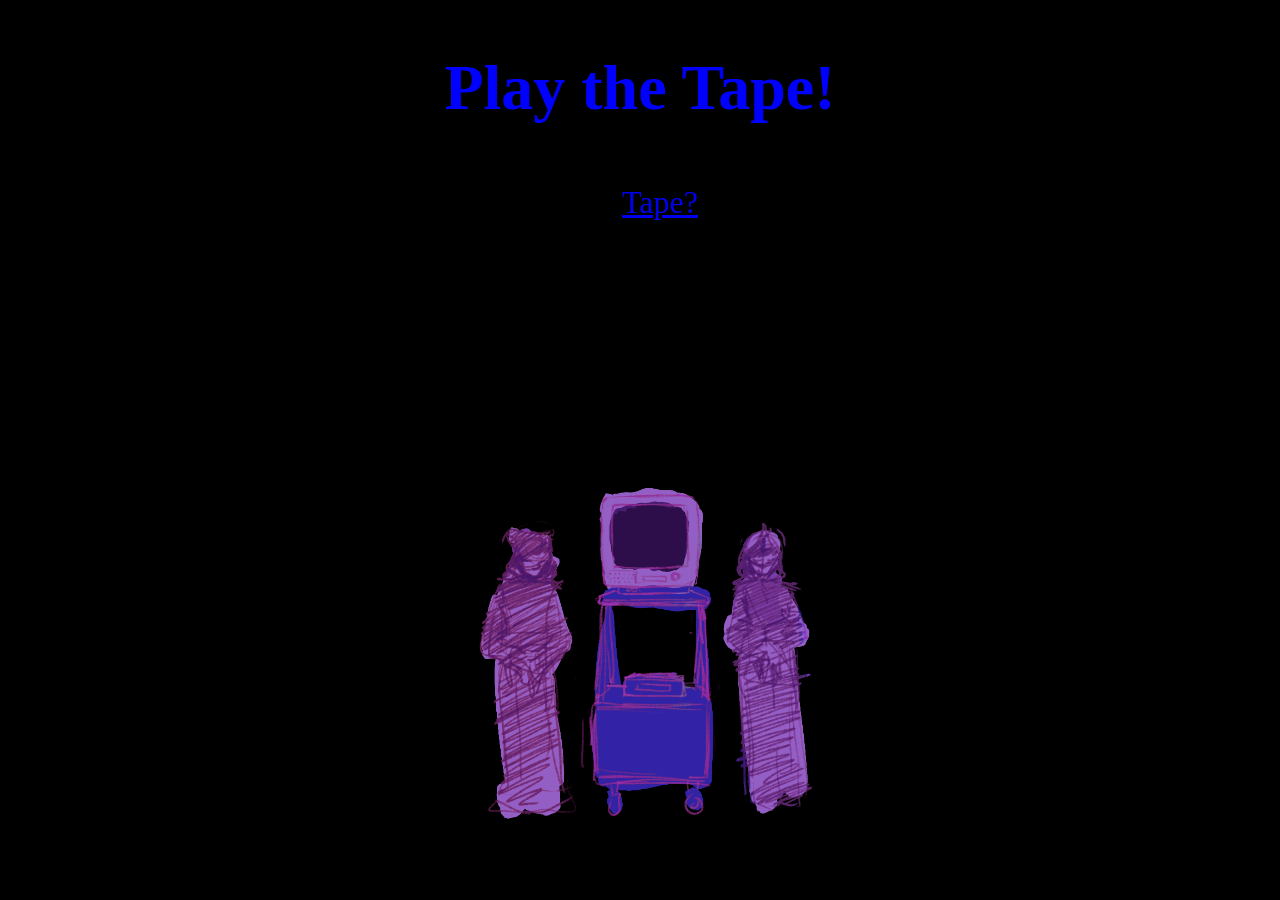
==== index.html @ 938d9b57 "9/16 a" ====
<!DOCTYPE html>
<html lang="en">
<head>
    <meta charset="UTF-8">
    <meta name="viewport" content="width=device-width, initial-scale=1.0">
    <title>ART-412 Test</title>
    <link href="home-styles.css" rel="stylesheet" style="text/css">
</head>
<body>
    <header class="header">
            <h1>Play the Tape!</h1>
    </header>
    <main>
        <div>
            <nav>
                <ul>
                    <li class="tape"><a href="hold-up-tape/hold-up-tape.html">Tape?</a></li>
                </ul>
            </nav>
        </div>
        <!--
        Source - https://stackoverflow.com/a/42051573
        Posted by Mukul Jain, modified by community. See post 'Timeline' for change history
        Retrieved 2026-09-16, License - CC BY-SA 3.0
        -->
        <img class="no-face" src="images/tv_no-face.png" alt="start">
    </main>
</body>
</html>
---- home-styles.css ----
html{
    background-color: black;
}
.header{
list-style-type: none;
font family: ;
color:blue;
font-size:xx-large;
display: flex;
justify-content: center;
}
.tape{
  display:flex;
  justify-content: center;
  font-size: xx-large;
  color: blanchedalmond;
}
.no-face{
    display: flex;
    justify-content: center;
    margin: auto;
    font-size: larger;
    color: blueviolet;
    height: 600px;
    list-style-type: none;
}
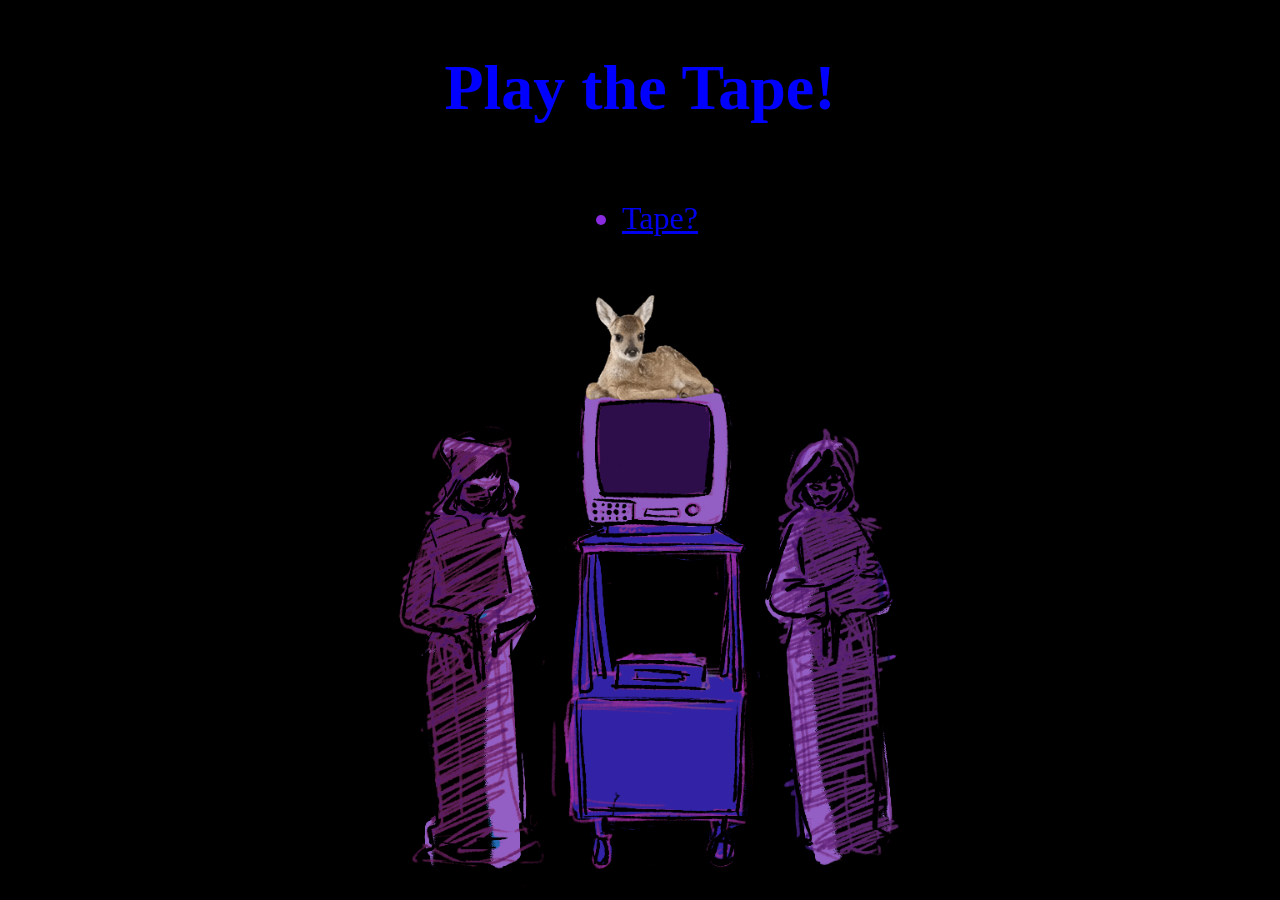
==== commit 4d72ed1f: "9/21 a" ====
--- a/index.html
+++ b/index.html
@@ -14,16 +14,13 @@
         <div>
             <nav>
                 <ul>
-                    <li class="tape"><a href="hold-up-tape/hold-up-tape.html">Tape?</a></li>
+                    <li><a href="hold-up-tape/hold-up-tape.html">Tape?</a></li>
                 </ul>
             </nav>
+                <a href="deer-fun/deer-fun.html">
+                    <img class="deer" src="images/9eab76e2b084a7397dde8df332c25319.png" alt="deer gif">
+                </a>
         </div>
-        <!--
-        Source - https://stackoverflow.com/a/42051573
-        Posted by Mukul Jain, modified by community. See post 'Timeline' for change history
-        Retrieved 2026-09-16, License - CC BY-SA 3.0
-        -->
-        <img class="no-face" src="images/tv_no-face.png" alt="start">
     </main>
 </body>
 </html>
--- a/home-styles.css
+++ b/home-styles.css
@@ -1,5 +1,8 @@
 html{
-    background-color: black;
+    background-image: url(images/main-page.png);
+    background-attachment: fixed;
+    background-size: cover;
+    background-position: center center;
 }
 .header{
 list-style-type: none;
@@ -9,11 +12,12 @@
 display: flex;
 justify-content: center;
 }
-.tape{
+nav{
   display:flex;
   justify-content: center;
   font-size: xx-large;
-  color: blanchedalmond;
+  color:blueviolet;
+  list-style-type: none;
 }
 .no-face{
     display: flex;
@@ -23,4 +27,19 @@
     color: blueviolet;
     height: 600px;
     list-style-type: none;
-}+}
+.deer{
+    display: flex;
+    justify-content: center;
+    margin:auto;
+    padding-top:37.35px;
+    padding-left:20.66px;
+    width: 8.4%;
+    opacity: 0%;
+}
+.deer:hover{
+    opacity: 100%;
+}
+a:visted{
+    color: blue;
+}
